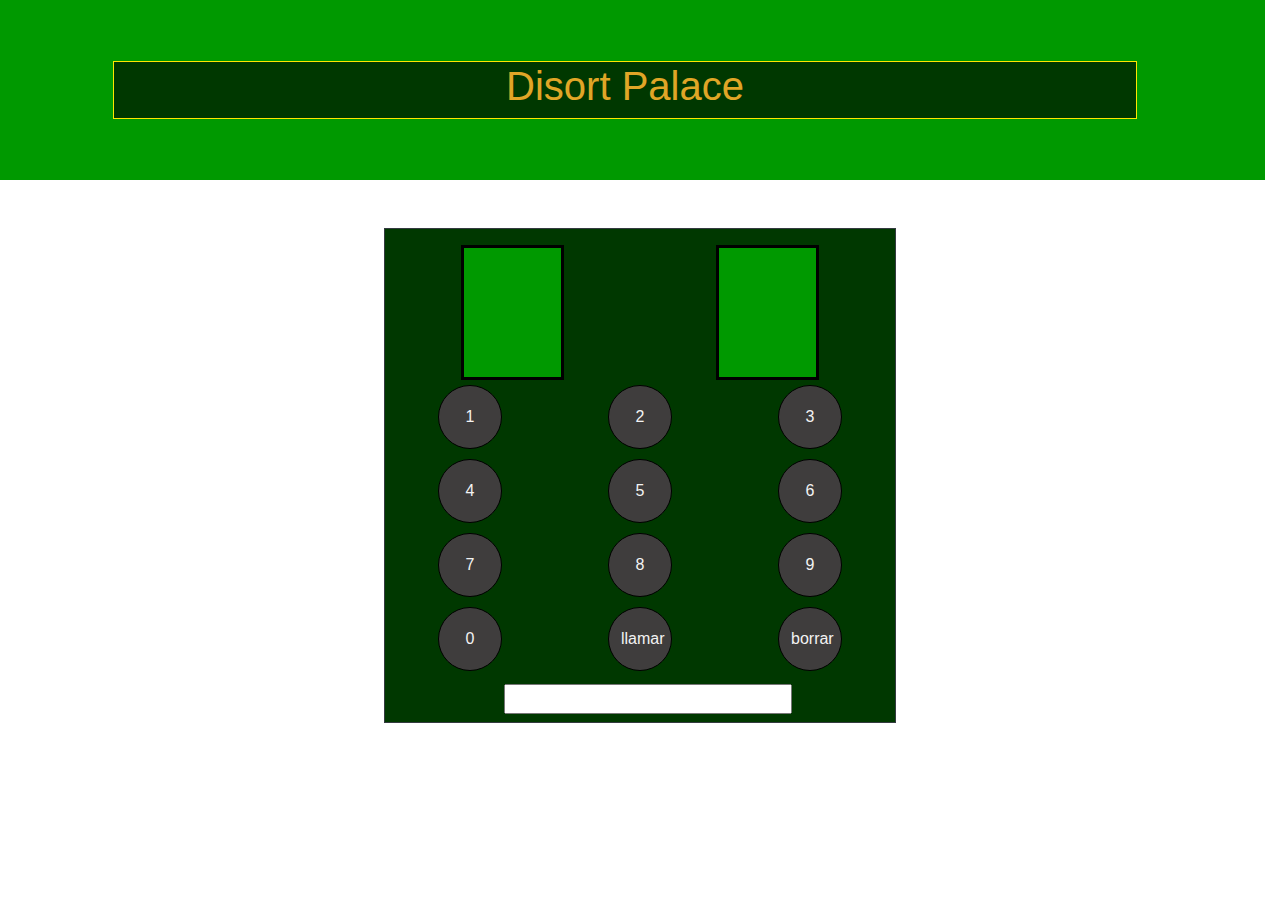
==== PorteroElectrico/index.html @ fac4abc8 "portero electrico" ====
<!DOCTYPE html>
<html lang="es">
<head>
    <meta charset="UTF-8">
    <meta name="viewport" content="width=device-width, initial-scale=1.0">
    <title>Potero Electrico</title>
    <link rel="stylesheet" href="https://stackpath.bootstrapcdn.com/bootstrap/4.5.2/css/bootstrap.min.css" integrity="sha384-JcKb8q3iqJ61gNV9KGb8thSsNjpSL0n8PARn9HuZOnIxN0hoP+VmmDGMN5t9UJ0Z" crossorigin="anonymous">
    <link rel="stylesheet" href="estilos.css">
    
    <link href="https://fonts.googleapis.com/css2?family=Play&family=Quantico&display=swap" rel="stylesheet"></head>
<body>
    <header class="row header mb-5">
        <div class="subHeader successDark">
            <h1 class="text-center">Disort Palace</h1>
        </div>
    </header>

    <section class="container border border-dark porterito text-center">

        <div class="row alinear mt-3">
            <div class="col-sm-6">
                <input type="number" class="cajita" name="piso" id="piso"></input>
            </div>
            <div class="col-sm-6">
                <input type="number" class="cajita" name="depto" id="depto">
            </div>
        </div>

        <div class="row">
            <div class="col-sm-4"><button onclick="rellenar('1')" class="btn botonStyle">1</button></div>
            <div class="col-sm-4"><button onclick="rellenar('2')" class="btn botonStyle">2</button></div>
            <div class="col-sm-4"><button onclick="rellenar('3')" class="btn botonStyle">3</button></div>
        </div>
        
        <div class="row">
            <div class="col-sm-4"><button onclick="rellenar('4')" class="btn botonStyle">4</button></div>
            <div class="col-sm-4"><button onclick="rellenar('5')" class="btn botonStyle">5</button></div>
            <div class="col-sm-4"><button onclick="rellenar('6')" class="btn botonStyle">6</button></div>
        </div>

        <div class="row">
            <div class="col-sm-4"><button onclick="rellenar('7')" class="btn botonStyle">7</button></div>
            <div class="col-sm-4"><button onclick="rellenar('8')" class="btn botonStyle">8</button></div>
            <div class="col-sm-4"><button onclick="rellenar('9')" class="btn botonStyle">9</button></div>
        </div>

        <div class="row">
            <div class="col-sm-4"><button onclick="rellenar('0')" class="btn botonStyle">0</button></div>
            <div class="col-sm-4"><button class="btn botonStyle">llamar</button></div>
            <div class="col-sm-4"><button onclick="borrar()" class="btn botonStyle">borrar</button></div>
        </div>

        <div class="row">
            <div class="col-sm-12 m-2"><input type="text" name="llamando" id="llamando"></div>
        </div>
    </section>













    <script src="funciones.js"></script>
    <script src="https://code.jquery.com/jquery-3.5.1.slim.min.js" integrity="sha384-DfXdz2htPH0lsSSs5nCTpuj/zy4C+OGpamoFVy38MVBnE+IbbVYUew+OrCXaRkfj" crossorigin="anonymous"></script>
    <script src="https://cdn.jsdelivr.net/npm/popper.js@1.16.1/dist/umd/popper.min.js" integrity="sha384-9/reFTGAW83EW2RDu2S0VKaIzap3H66lZH81PoYlFhbGU+6BZp6G7niu735Sk7lN" crossorigin="anonymous"></script>
    <script src="https://stackpath.bootstrapcdn.com/bootstrap/4.5.2/js/bootstrap.min.js" integrity="sha384-B4gt1jrGC7Jh4AgTPSdUtOBvfO8shuf57BaghqFfPlYxofvL8/KUEfYiJOMMV+rV" crossorigin="anonymous"></script>
</body>
</html>
---- PorteroElectrico/estilos.css ----
header{
    height: 20vh;
    width: 100vw;
    align-items: center;
    justify-content: center;
    background-color: rgb(0, 153, 0);
}

.successDark{
    background-color: rgb(0, 56, 0);
    border: 1px solid rgb(255, 230, 0);;
}

h1{
    color: rgb(224, 166, 39);
}

.subHeader{
    width: 80vw;
}

.porterito{
    width: 40vw;
    height: auto;
    background-color: rgb(0, 56, 0);
}

.botonStyle{
    background-color: #3f3d3d;
    color: #f3f3f3;
    width: 5vw;
    height: 5vw;
    margin: 5px;
    border-radius: 50%;
    border: 1px solid #000;
}

.btn:hover{
    color: #f3f3f3;
}

.botonStyle:active{
    color: rgb(24, 119, 40);
    border: 2px solid rgb(24, 119, 40);
    animation: 0ms;
}

.alinear{
    text-align: -webkit-center;
}

.cajita{
    width: 8vw;
    height: 15vh;
    background-color: rgb(0, 153, 0);
    font-family: 'Quantico', sans-serif;
    font-size: 3em;
    border: 3px solid black;
}

input[type=text]{
    width: 60%;
}
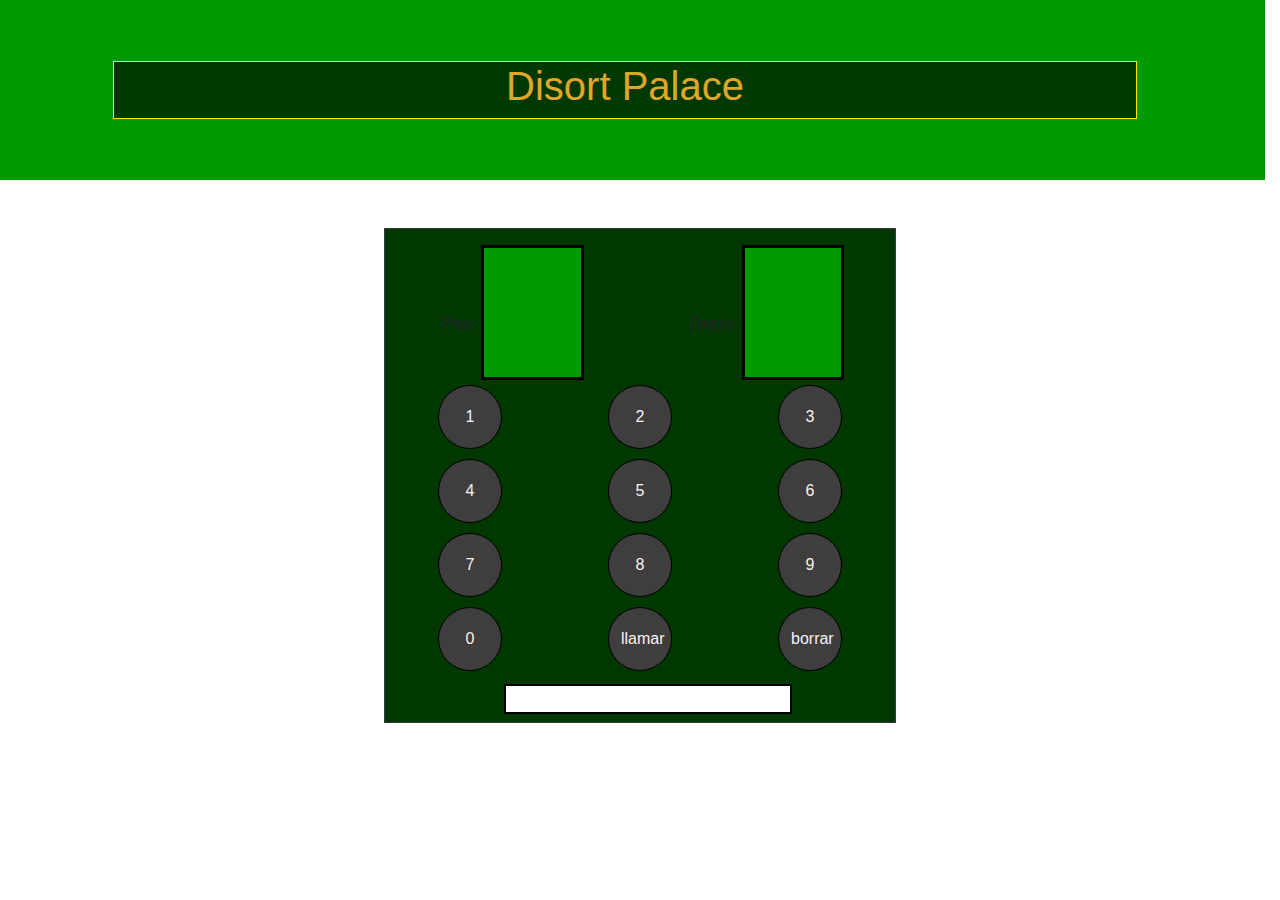
==== commit efbfebbb: "Ultimos detalles del portero electrico" ====
--- a/PorteroElectrico/index.html
+++ b/PorteroElectrico/index.html
@@ -19,9 +19,11 @@
 
         <div class="row alinear mt-3">
             <div class="col-sm-6">
+                <label for="piso">Piso:</label>
                 <input type="number" class="cajita" name="piso" id="piso"></input>
             </div>
             <div class="col-sm-6">
+                <label for="depto">Depto:</label>
                 <input type="number" class="cajita" name="depto" id="depto">
             </div>
         </div>
@@ -46,7 +48,7 @@
 
         <div class="row">
             <div class="col-sm-4"><button onclick="rellenar('0')" class="btn botonStyle">0</button></div>
-            <div class="col-sm-4"><button class="btn botonStyle">llamar</button></div>
+            <div class="col-sm-4"><button onclick="llamar()"class="btn botonStyle">llamar</button></div>
             <div class="col-sm-4"><button onclick="borrar()" class="btn botonStyle">borrar</button></div>
         </div>
 
--- a/PorteroElectrico/estilos.css
+++ b/PorteroElectrico/estilos.css
@@ -56,10 +56,14 @@
     font-family: 'Quantico', sans-serif;
     font-size: 3em;
     border: 3px solid black;
+    text-align: center;
 }
 
 input[type=text]{
     width: 60%;
+    border: 2px solid #000;
+    font-weight: bold;
+    text-align: center;
 }
 
 
